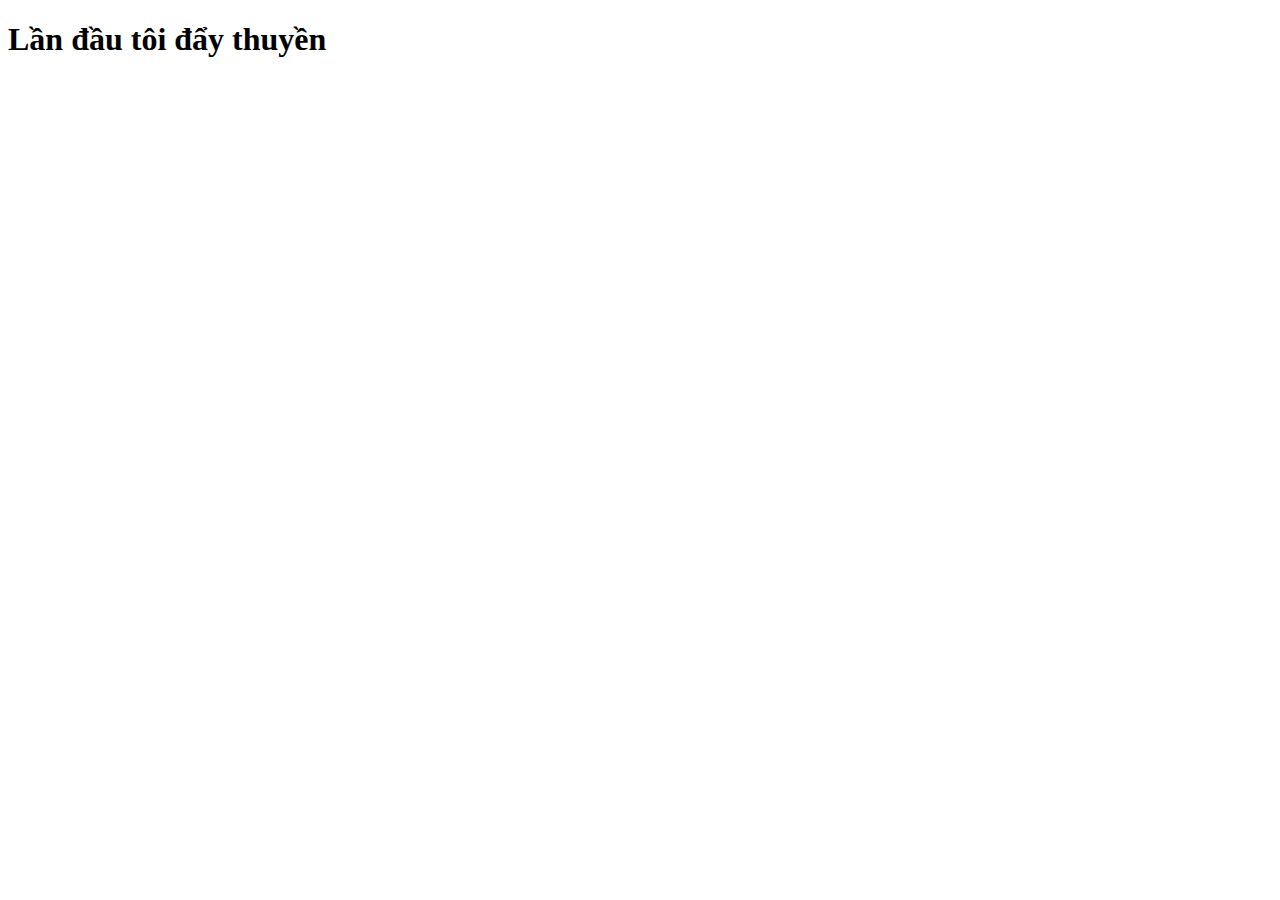
==== index.html @ 1b0ccb41 "Đẩy thuyền là shipping" ====
<!DOCTYPE html>
<html lang="en">
<head>
    <meta charset="UTF-8">
    <meta http-equiv="X-UA-Compatible" content="IE=edge">
    <meta name="viewport" content="width=device-width, initial-scale=1.0">
    <title>Document</title>
</head>

<body>
    <h1>Lần đầu tôi đẩy thuyền</h1>
    
</body>

</html>
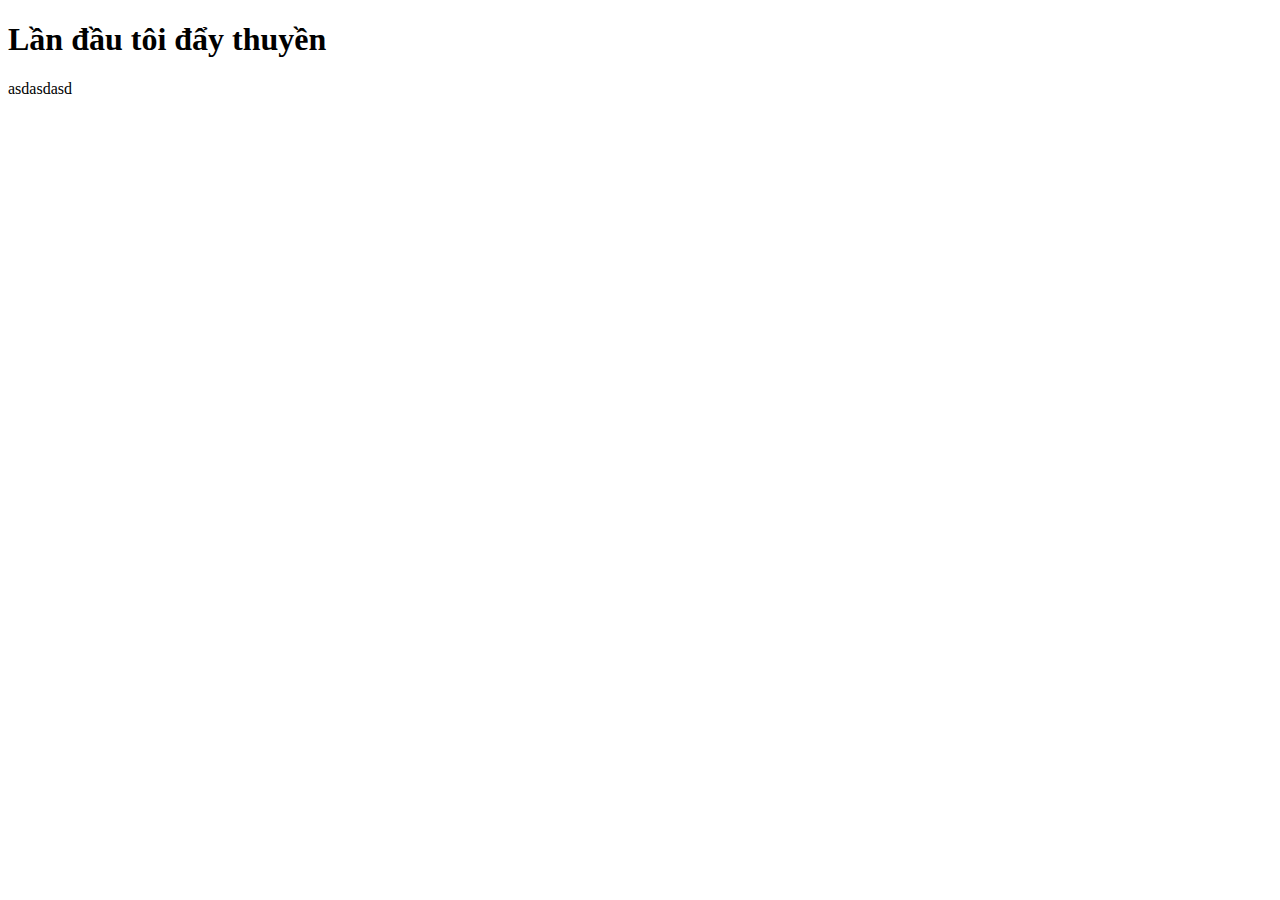
==== commit 36068344: "Tôi là missle, đã xong trang blog" ====
--- a/index.html
+++ b/index.html
@@ -9,7 +9,7 @@
 
 <body>
     <h1>Lần đầu tôi đẩy thuyền</h1>
-    
+    <p>asdasdasd</p>
 </body>
 
 </html>